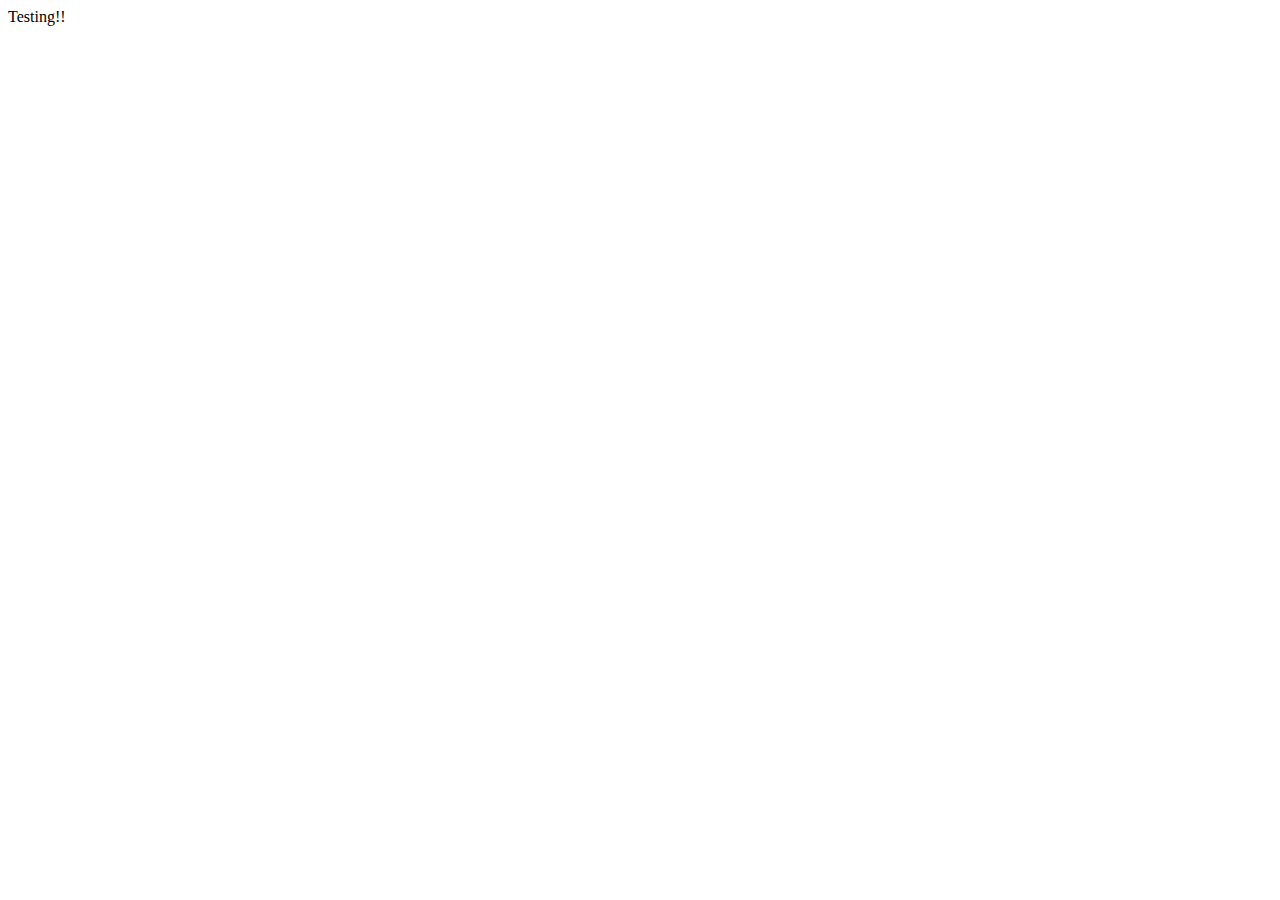
==== index.html @ 3bfcc070 "My First Test" ====
<!DOCTYPE html>
<html lang="en">

<head>
    <meta charset="UTF-8">
    <meta name="viewport" content="width=device-width, initial-scale=1.0">
    <meta http-equiv="X-UA-Compatible" content="ie=edge">
    <title>My First Web Site</title>
</head>

<body>
    Testing!!
</body>

</html>
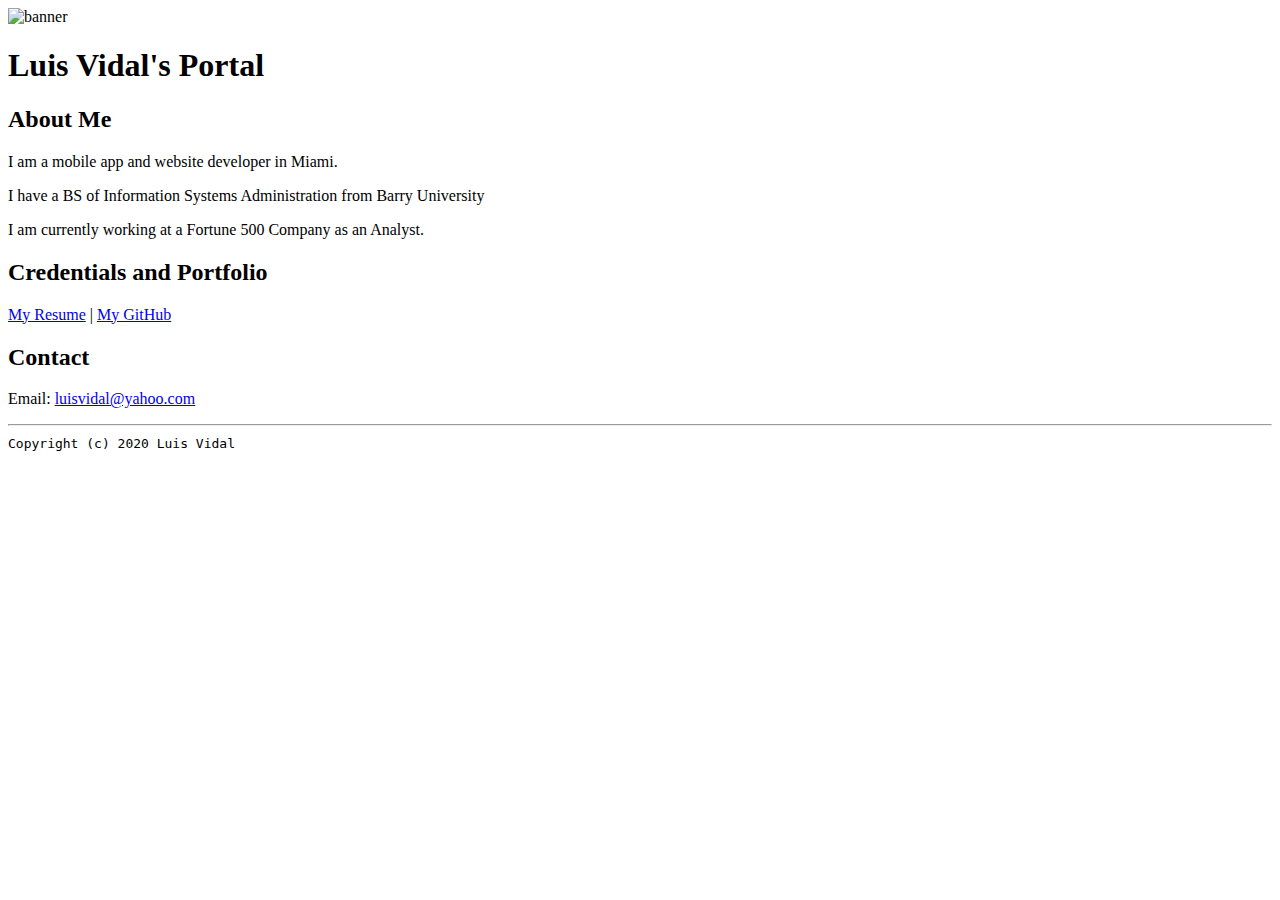
==== commit 8482117b: "Add files via upload" ====
--- a/index.html
+++ b/index.html
@@ -1,15 +1,37 @@
-<!DOCTYPE html>
+<!doctype html>
+
+<!-- this is a comment for human! -->
+
 <html lang="en">
 
-<head>
-    <meta charset="UTF-8">
-    <meta name="viewport" content="width=device-width, initial-scale=1.0">
-    <meta http-equiv="X-UA-Compatible" content="ie=edge">
-    <title>My First Web Site</title>
-</head>
+  <header>
+    <title>Luis Vidal's Portal</title>
+    <link rel="stylesheet" href="css/master.css">
+    <link rel="FaviconIcon" href="favicon.ico" type="image/x-icon">
+    <link rel="shortcut" href="favicon.ico" type="image/x-icon">
+    <meta name="viewport" content="width=device-width, initial-scale=1, shrink-to-fit=no">
+    <meta name="name" content="Luis Vidal's Portal">
+    <meta name="robots" content="noindex, nofollow">
+  </header>
 
-<body>
-    Testing!!
-</body>
+  <body>
+    <img src="images/banner.jpg" width="75%" alt="banner">
+    <h1>Luis Vidal's Portal</h1>
+    <h2>About Me</h2>
+    <p>I am a mobile app and website developer in Miami.</p>
+    <p>I have a BS of Information Systems Administration from Barry University</p>
+    <p>I am currently working at a Fortune 500 Company as an Analyst.</p>
+    <h2>Credentials and Portfolio</h2>
 
-</html>+    <p><a href="resume.html">My Resume</a> | <a href="https://github.com/luisevidal">My GitHub</a></p>
+    <h2>Contact</h2>
+
+    <p>Email: <a href="mailto:luisvidal@yahoo.com">luisvidal@yahoo.com</a></p>
+  </body>
+
+  <footer>
+    <hr>
+    <code>Copyright (c) 2020 Luis Vidal</code>
+  </footer>
+
+</html>
